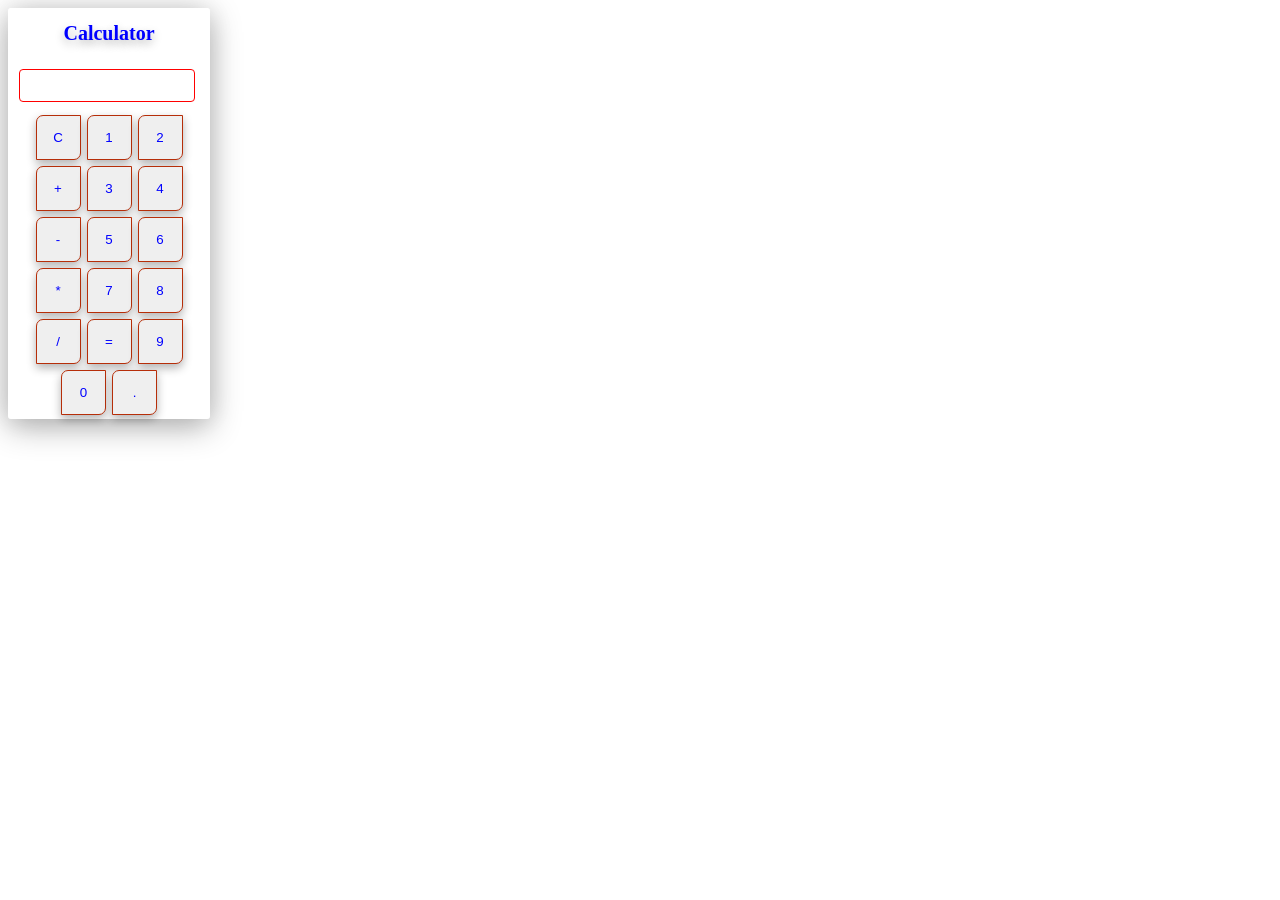
==== index.html @ ea2a5f37 "Rename calculator.html to index.html" ====
<!DOCTYPE html>
<html lang="en">
<head>
  <link rel="stylesheet" href="calculator.css">
  <title>Document</title>
</head>
<body>
  <div id="calculator">
    <h1 class="heading">Calculator</h1>
    <input type="text" id="display" readonly>
    <div class="buttons">
      <button class="button" onclick="currentDisplay='';
      document.querySelector('#display').value=currentDisplay;">C</button>
      <button class="button" onclick="currentDisplay=currentDisplay+'1';
      document.querySelector('#display').value=currentDisplay;">1</button>
      <button class="button" onclick="currentDisplay=currentDisplay+'2';
      document.querySelector('#display').value=currentDisplay;">2</button>
      <button class="button" onclick="currentDisplay=currentDisplay+'+';
      document.querySelector('#display').value=currentDisplay;">+</button>
      <button class="button" onclick="currentDisplay=currentDisplay+'3';
      document.querySelector('#display').value=currentDisplay;">3</button>
      <button class="button" onclick="currentDisplay=currentDisplay+'4';
      document.querySelector('#display').value=currentDisplay;">4</button>
      <button class="button" onclick="currentDisplay=currentDisplay+'-';
      document.querySelector('#display').value=currentDisplay;">-</button>
      <button class="button" onclick="currentDisplay=currentDisplay+'5';
      document.querySelector('#display').value=currentDisplay;">5</button>
      <button class="button" onclick="currentDisplay=currentDisplay+'6';
      document.querySelector('#display').value=currentDisplay;">6</button>
      <button class="button" onclick="currentDisplay=currentDisplay+'*';
      document.querySelector('#display').value=currentDisplay;">*</button>
      <button class="button" onclick="currentDisplay=currentDisplay+'7';
      document.querySelector('#display').value=currentDisplay;">7</button>
      <button class="button" onclick="currentDisplay=currentDisplay+'8';
      document.querySelector('#display').value=currentDisplay;">8</button>
      <button class="button" onclick="currentDisplay=currentDisplay+'/';
      document.querySelector('#display').value=currentDisplay;">/</button>
      <button class="button" onclick="currentDisplay=eval(currentDisplay);
      document.querySelector('#display').value=currentDisplay;">=</button>
      <button class="button" onclick="currentDisplay=currentDisplay+'9';
      document.querySelector('#display').value=currentDisplay;">9</button>
      <button class="button" onclick="currentDisplay=currentDisplay+'0';
      document.querySelector('#display').value=currentDisplay;">0</button>
      <button class="button" onclick="currentDisplay=currentDisplay+'.';
      document.querySelector('#display').value=currentDisplay;">.</button>
    </div>
    <script>
      let currentDisplay='';
      document.querySelector('#display').value=currentDisplay;
      
    </script>

  </div>
</body>
</html>
---- calculator.css ----
#calculator{
  border: solid;
  border-width: 1px;
  border-color: rgba(255,255,255,0.15);
  border-radius: 3px;
  width: 200px;
  background: rgba(255,255,255,0.08);
  backdrop-filter: blur(15px);
  box-shadow: 0 8px 32px rgba(0,0,0,0.3), 0 0 30px rgba(0,0,0,0.1);
  transition: 0.4s;
}
#calculator:hover{
  box-shadow: 0 12px 40px rgba(0,0,0,0.4), 0 0 50px rgba(0,255,255,0.25);
  
}
#display{
  margin: 10px;
  width: 85%;
  font-size: 25px;
  border: solid;
  border-width: 1px;
  border-color: red;
  border-radius: 4px;
  background: rgba(255,255,255,0.2);
  color: rgb(40, 45, 70);
}

.buttons{
  display: flex;
  justify-content: center;
  flex-wrap: wrap;
  
}
.button{
  height: 45px;
  width: 45px;
  margin: 3px;
  border: solid;
  border-color: rgb(182, 46, 9);
  border-width: 1px;
  border-top-left-radius: 7px;
  border-bottom-right-radius: 7px;
  color: blue;
  cursor: pointer;
  transition: all 0.3s ease;
  box-shadow: 0 4px 10px rgba(0,0,0,0.3);
  
}
.button:hover{
  transform:scale(1.1);
  box-shadow:0 10px 25px rgba(0,0,0,0.5);
}
.button:active{
  transform: scale(0.95);
}

.heading{
  font-size: 20px;
  text-align: center;
  transition: all 0.3s ease;
  text-shadow: 0 4px 10px rgba(0,0,0,0.3);
  color: blue;
  font-family:'Audiowide', cursive;

}
.heading:hover{
  transform: scale(1.1);
  text-shadow: 0 10px 25px rgba(0,0,0,0.5);
}
.heading:active{
  transform: scale(0.95);
}
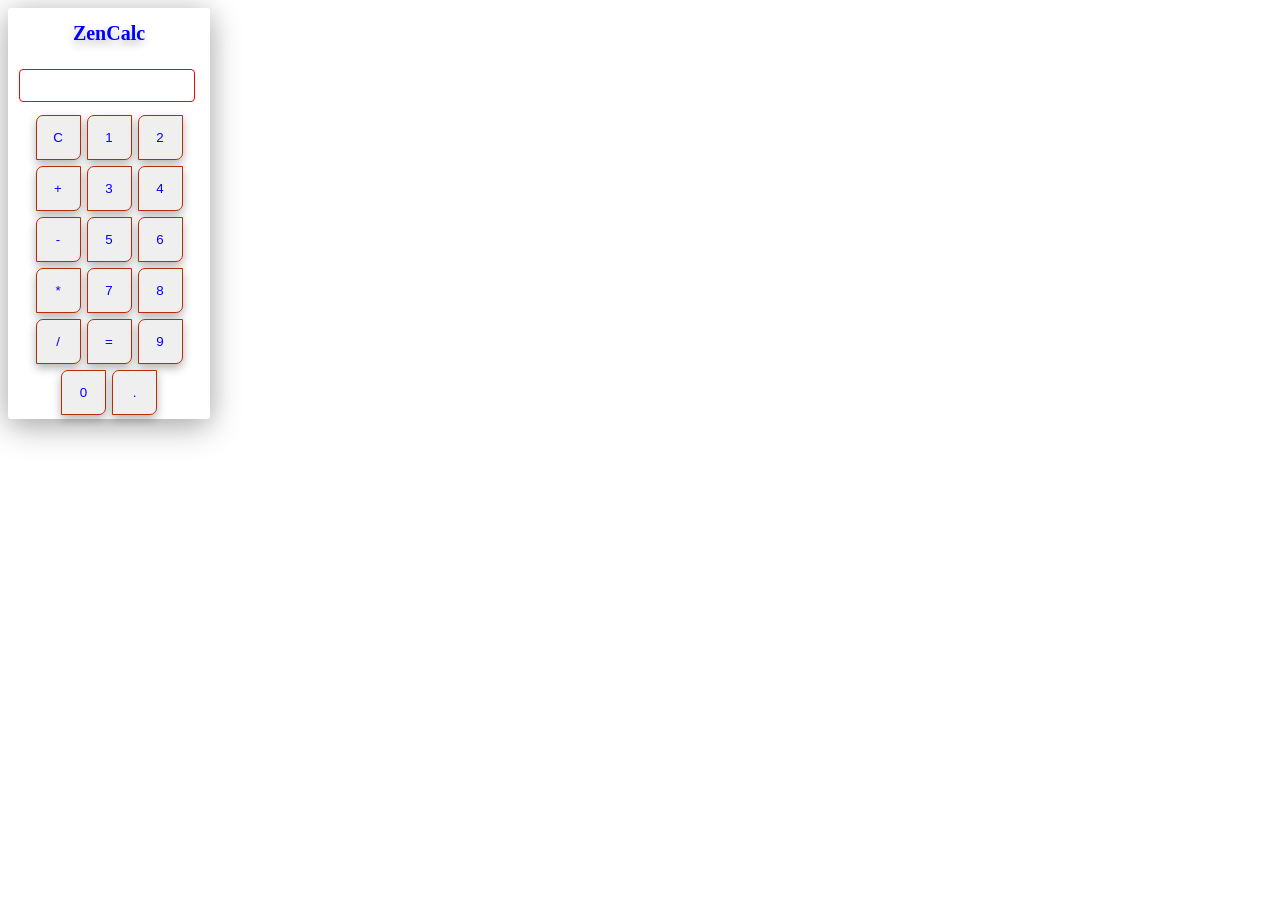
==== commit e32bce7d: "Update index.html" ====
--- a/index.html
+++ b/index.html
@@ -1,12 +1,12 @@
 <!DOCTYPE html>
 <html lang="en">
 <head>
-  <link rel="stylesheet" href="calculator.css">
+  <link rel="stylesheet" href="index.css">
   <title>Document</title>
 </head>
 <body>
   <div id="calculator">
-    <h1 class="heading">Calculator</h1>
+    <h1 class="heading">ZenCalc</h1>
     <input type="text" id="display" readonly>
     <div class="buttons">
       <button class="button" onclick="currentDisplay='';
--- a/index.css
+++ b/index.css
@@ -0,0 +1,72 @@
+#calculator{
+  border: solid;
+  border-width: 1px;
+  border-color: rgba(255,255,255,0.15);
+  border-radius: 3px;
+  width: 200px;
+  background: rgba(255,255,255,0.08);
+  backdrop-filter: blur(15px);
+  box-shadow: 0 8px 32px rgba(0,0,0,0.3), 0 0 30px rgba(0,0,0,0.1);
+  transition: 0.4s;
+}
+#calculator:hover{
+  box-shadow: 0 12px 40px rgba(0,0,0,0.4), 0 0 50px rgba(0,255,255,0.25);
+  
+}
+#display{
+  margin: 10px;
+  width: 85%;
+  font-size: 25px;
+  border: solid;
+  border-width: 1px;
+  border-color: red;
+  border-radius: 4px;
+  background: rgba(255,255,255,0.2);
+  color: rgb(40, 45, 70);
+}
+
+.buttons{
+  display: flex;
+  justify-content: center;
+  flex-wrap: wrap;
+  
+}
+.button{
+  height: 45px;
+  width: 45px;
+  margin: 3px;
+  border: solid;
+  border-color: rgb(182, 46, 9);
+  border-width: 1px;
+  border-top-left-radius: 7px;
+  border-bottom-right-radius: 7px;
+  color: blue;
+  cursor: pointer;
+  transition: all 0.3s ease;
+  box-shadow: 0 4px 10px rgba(0,0,0,0.3);
+  
+}
+.button:hover{
+  transform:scale(1.1);
+  box-shadow:0 10px 25px rgba(0,0,0,0.5);
+}
+.button:active{
+  transform: scale(0.95);
+}
+
+.heading{
+  font-size: 20px;
+  text-align: center;
+  transition: all 0.3s ease;
+  text-shadow: 0 4px 10px rgba(0,0,0,0.3);
+  color: blue;
+  font-family:'Audiowide', cursive;
+
+}
+.heading:hover{
+  transform: scale(1.1);
+  text-shadow: 0 10px 25px rgba(0,0,0,0.5);
+}
+.heading:active{
+  transform: scale(0.95);
+}
